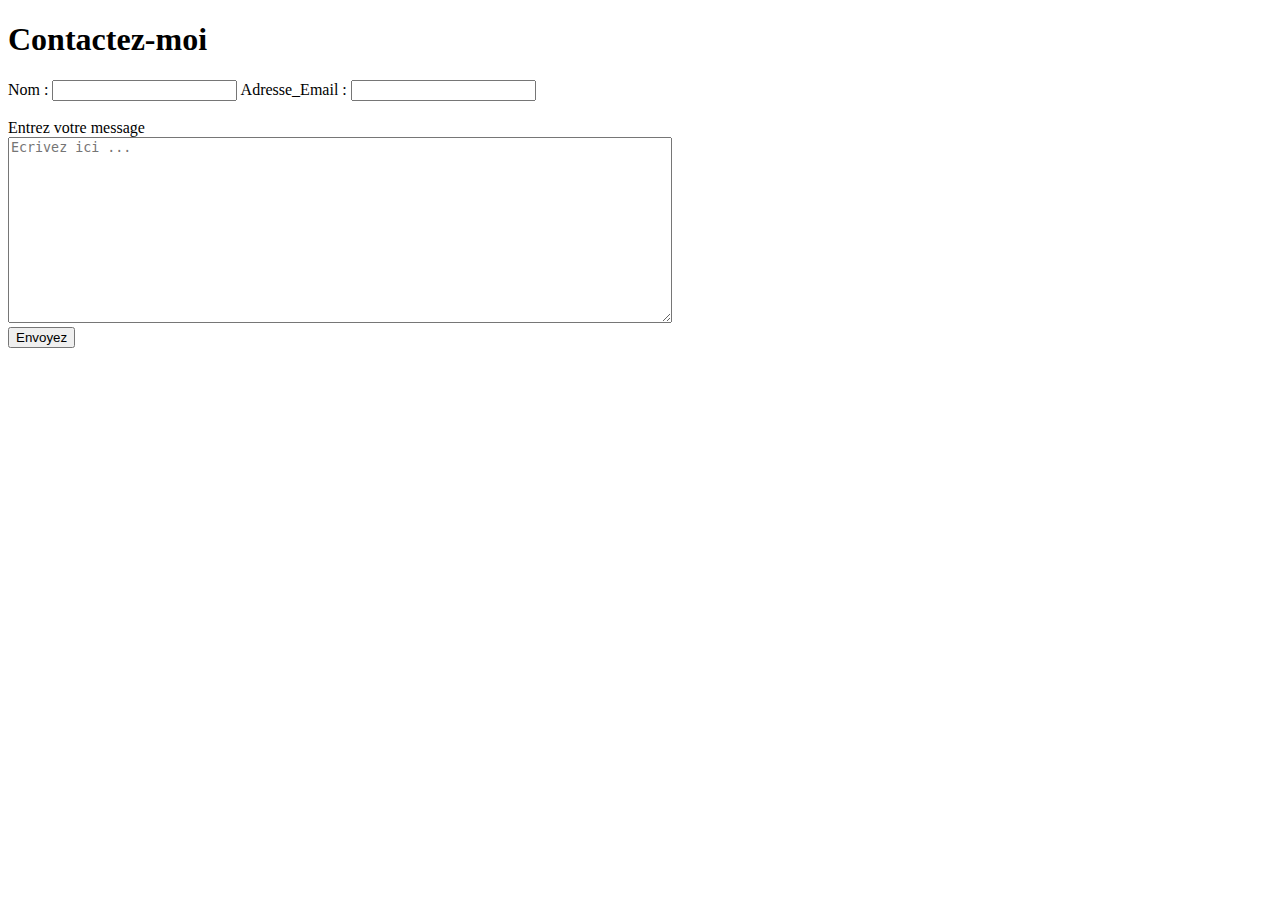
==== ConctactMe.html @ b312abb5 "Change" ====
<!DOCTYPE html>
<html lang="en">
<head>
    <meta charset="UTF-8">  
    <title>💝ContactMe💝</title>
    <!--Lien vers le fichier style-->
    <link rel="stylesheet" href="css/style.css">
    <!--Lien vers le fichier Bootstrap-->
    <link rel="stylesheet" href="css/bootstrap.min.css">
    
    
</head>
<body>
    <div class="container-fluid headi">
        <div> <i class="bi bi-phone"></i> <h1>Contactez-moi</h1></div>
    </div>
    <div class="container call">
        <div class="row">
            <article class="col-md-12">
                 <div class="cal">
                    <form class="" action="mailto:dhouadina@gmail.com" method="post">
                        <div id="entrer">Nom : <input type="text" name="VisitorName" class="entr">  
                        Adresse_Email : <input type="email" name="AddressEmailVisitor" class="entr"> </div>
                        <br>
                        <div> Entrez votre message  </div>
                       
                        <textarea name="" id="" cols="80" rows="12" placeholder="Ecrivez ici ..."></textarea>
                        <br>
                        <input type="submit" value="Envoyez" width="300" id="btn" >
                        
                    </form>

                 </div>
                    
            </article>
        </div>
</body>
</html>
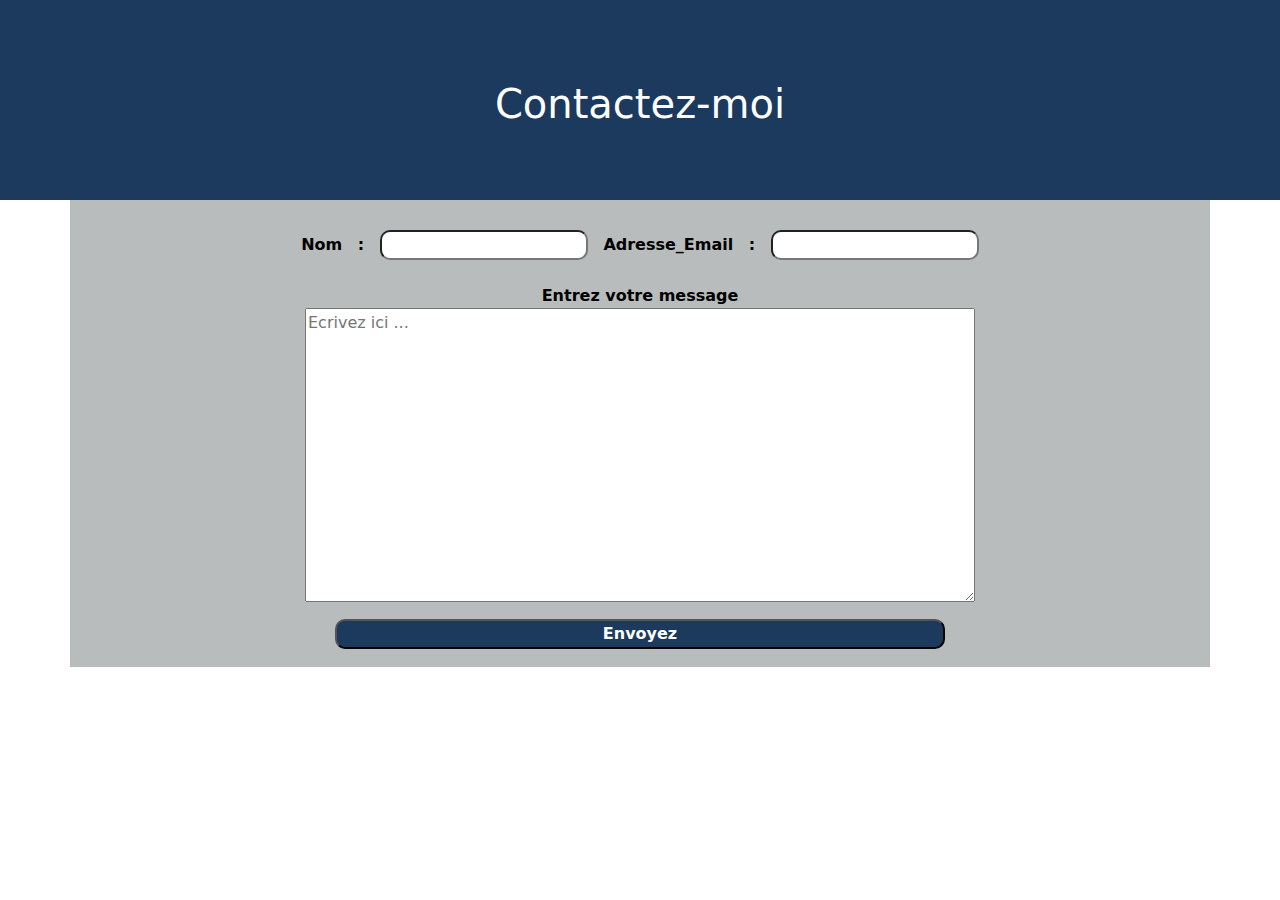
==== commit e0bc528e: "Update liens" ====
--- a/ConctactMe.html
+++ b/ConctactMe.html
@@ -4,9 +4,9 @@
     <meta charset="UTF-8">  
     <title>💝ContactMe💝</title>
     <!--Lien vers le fichier style-->
-    <link rel="stylesheet" href="css/style.css">
+    <link rel="stylesheet" href="MyWebSite/css/style.css">
     <!--Lien vers le fichier Bootstrap-->
-    <link rel="stylesheet" href="css/bootstrap.min.css">
+    <link rel="stylesheet" href="MyWebSite/css/bootstrap.min.css">
     
     
 </head>
--- a/MyWebSite/css/style.css
+++ b/MyWebSite/css/style.css
@@ -0,0 +1,141 @@
+/* Partie PAGE MON CV*/
+body{
+    font-family:'Segoe UI', Tahoma, Geneva, Verdana, sans-serif
+}
+ .entete{
+    background-color: #1b3a5e;
+    height: 200px;
+    color: white;  
+}
+.lineEntete{
+    padding: 20px; 
+}
+.ligne{
+    background-color:  rgb(181, 198, 204);
+    height: 18px;
+}
+
+.colAnnee{
+    background-color:#1b3a5e;
+    text-align: center;
+    font-weight: bold;
+    padding-top: 7px;
+    color: white;
+}
+
+.colExperience{
+    background-color: white;
+    padding-top: 7px;
+}
+
+.colCompetence{
+    background-color:#1b3a5e;
+     
+    padding-top: 25px;
+}
+
+.Postes{
+    font-weight: bold;    
+}
+ 
+.ligneExp{
+     
+    border-style: none;
+    border-top-style: dotted;
+    border-color:#1b3a5e;
+     size: 10;
+     
+}
+
+.colCompLogo{
+    text-align: center;
+    border-color: white;
+    background-color: white;
+    border-radius: 10px
+      
+}
+td{
+    color: white;
+}
+.colCompetence p{
+    color: white;
+}
+table{
+    width: 350px;
+    cellspacing: 10;
+}
+/* Partie PAGE CONTACT ME*/
+.headi{
+    background-color: #1b3a5e;
+    text-align: center;
+    height: 200px;
+    padding-top: 80px;
+    color: white;
+
+}
+.call{
+    background-color:rgb(185, 188, 189);
+    height: 100%;
+}
+.cal{
+    text-align: center;
+    justify-content: left;
+    color: white;
+    padding-top: 30px;
+}
+#btn{
+    margin-bottom: 18px;
+    margin-top: 10px;
+    width: 610px;
+    font-weight: bold;
+    color: white;
+    background-color: #1b3a5e;
+    border-radius: 10px;
+    
+}
+#entrer{
+    word-spacing: 10px;
+}
+form div{
+    color: black;
+    font-weight: bold;
+}
+.entr{
+    border-radius: 10px;
+}
+/*Changement de couleus au moment du survol des liens*/
+a{
+    color: yellow;
+    font-style: italic;
+    text-decoration: none;
+}
+a:hover{
+    color: red;
+    text-decoration: underline;
+}
+
+/*Animation au niveau de la page MyPortFolio*/
+
+.cerc{
+    min-height: 300px;
+    display: flex;
+    justify-content: center;
+    align-items: center;
+     
+
+}
+.cercl{
+    width: 80px;
+    height: 80px;
+    border-radius: 40px;
+    background-color: black;
+    animation-name: H-animation;
+    animation-duration: 1s;
+    animation-timing-function: linear;
+    animation-iteration-count: infinite;
+}
+@keyframes H-animation {
+    0%{transform: scale(0);};
+    50%{transform: scale(1);};
+    100%{transform: scale(0);};
+}